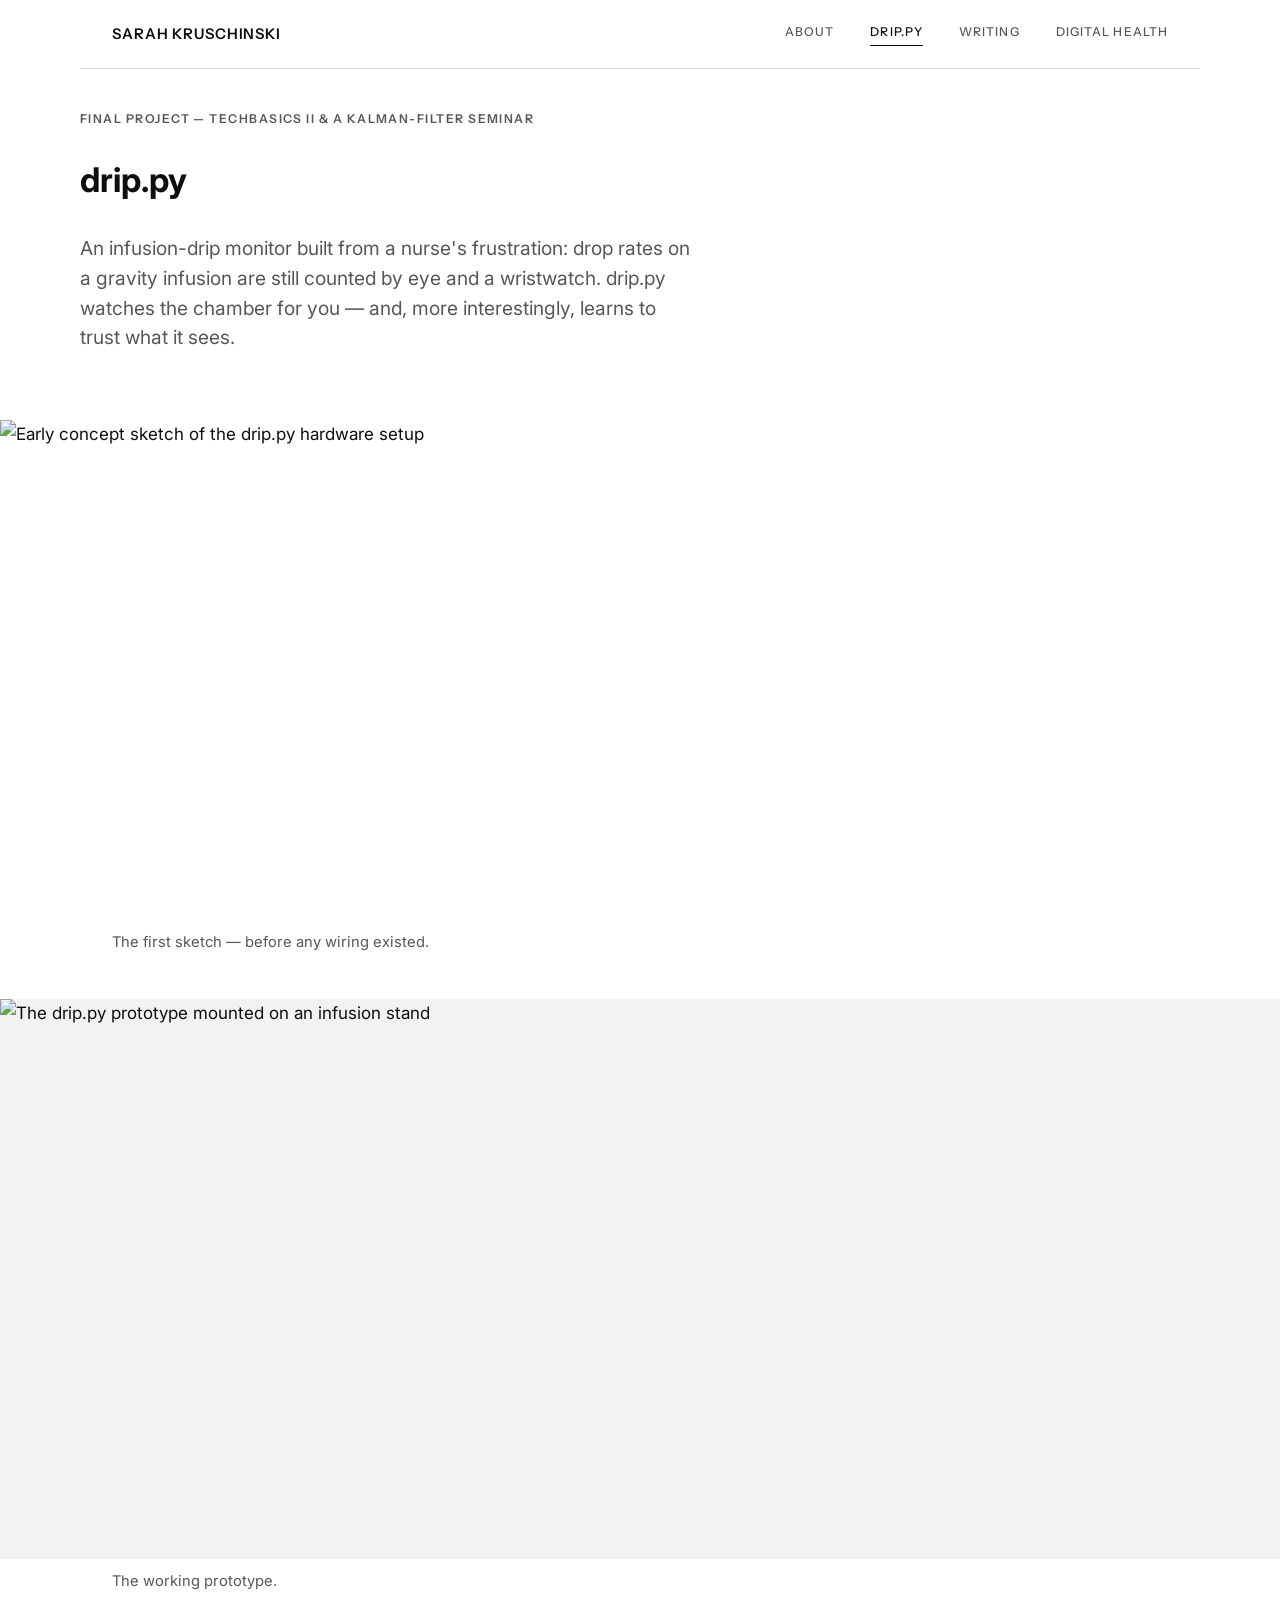
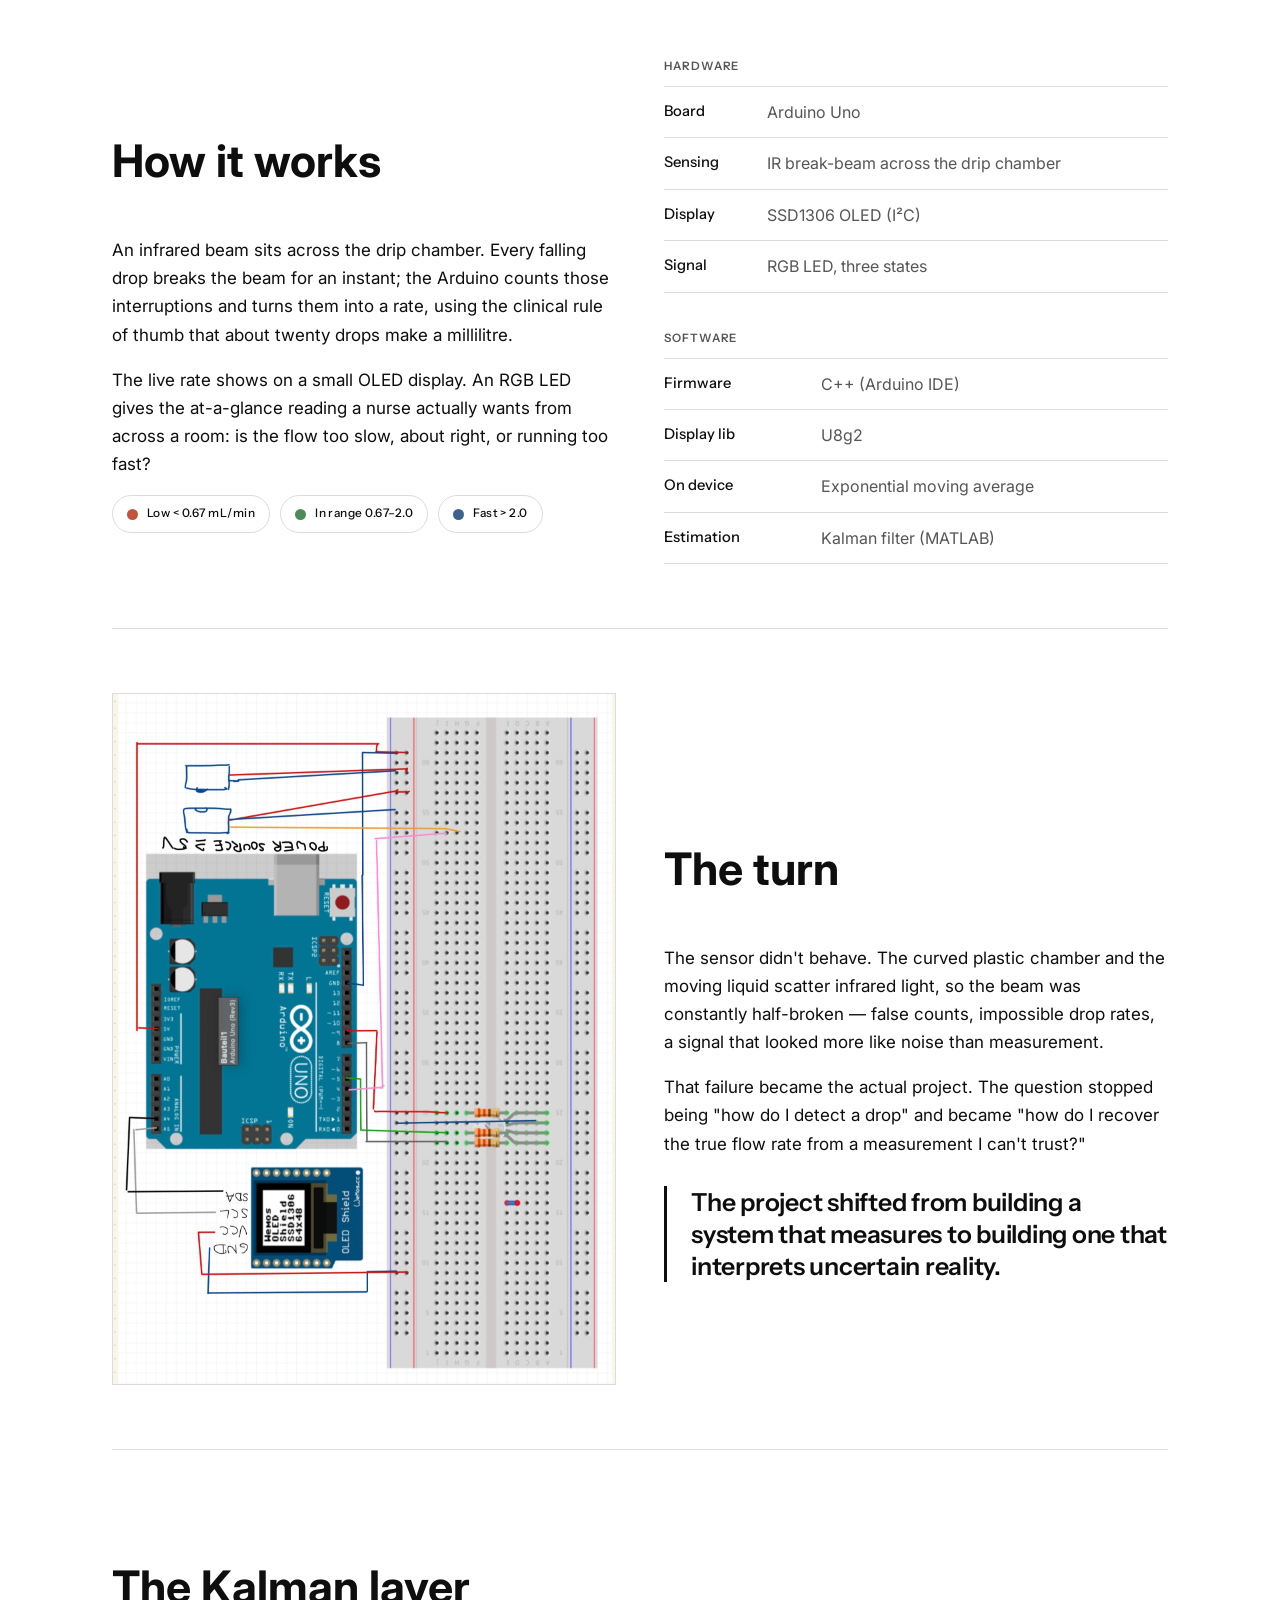
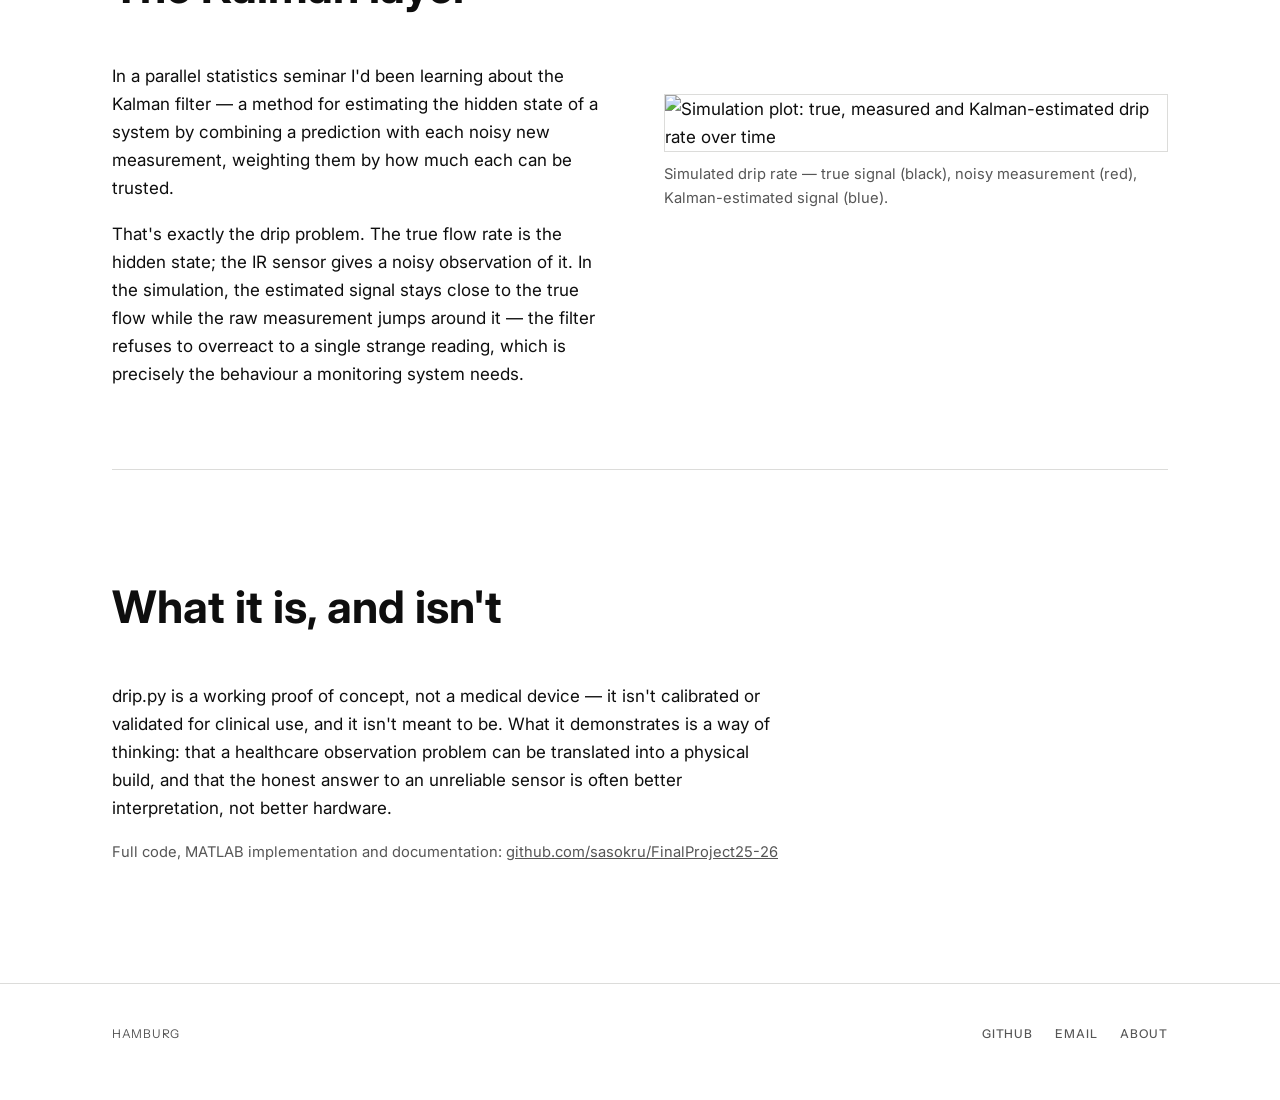
==== drip.html @ dd9d586b "adjust" ====
<!DOCTYPE html>
<html lang="en">
<head>
<meta charset="UTF-8">
<meta name="viewport" content="width=device-width, initial-scale=1.0">
<title>drip.py — Sarah Kruschinski</title>
<link rel="preconnect" href="https://fonts.googleapis.com">
<link rel="preconnect" href="https://fonts.gstatic.com" crossorigin>
<link href="https://fonts.googleapis.com/css2?family=Instrument+Sans:wght@400;500;600;700&family=Inter:wght@400;500&display=swap" rel="stylesheet">
<link rel="stylesheet" href="style.css">
</head>
<body>

<header>
    <div class="topbar">
        <a href="index.html" class="brand">Sarah Kruschinski</a>
        <nav class="nav">
            <a href="index.html">About</a>
            <a href="drip.html" class="current">drip.py</a>
            <a href="essay.html">Writing</a>
            <a href="news.html">Digital Health</a>
        </nav>
    </div>
</header>

<main>
    <div class="wrap hero" style="padding-bottom:48px;">
        <p class="kicker">Final project — TechBasics II &amp; a Kalman-filter seminar</p>
        <h1 class="display">drip.py</h1>
        <p class="lede" style="margin-top:26px;">
            An infusion-drip monitor built from a nurse's frustration: drop rates on a
            gravity infusion are still counted by eye and a wristwatch. drip.py watches
            the chamber for you — and, more interestingly, learns to trust what it sees.
        </p>
    </div>

    <div class="band">
        <img src="images/drip_sketch.png" alt="Early concept sketch of the drip.py hardware setup" style="background:#fff; object-fit:contain; height:clamp(280px, 46vw, 500px);">
    </div>
    <p class="footnote-src wrap" style="margin-top:10px;">The first sketch — before any wiring existed.</p>

    <div class="band" style="margin-top:44px;">
        <img src="images/drip_prototype.jpeg" alt="The drip.py prototype mounted on an infusion stand">
    </div>
    <p class="footnote-src wrap" style="margin-top:10px;">The working prototype.</p>

    <div class="wrap">
        <section>
            <div class="split">
                <div class="stack-gap">
                    <h2 class="display">How it works</h2>
                    <p>An infrared beam sits across the drip chamber. Every falling drop
                    breaks the beam for an instant; the Arduino counts those interruptions
                    and turns them into a rate, using the clinical rule of thumb that about
                    twenty drops make a millilitre.</p>
                    <p>The live rate shows on a small OLED display. An RGB LED gives the
                    at-a-glance reading a nurse actually wants from across a room: is the
                    flow too slow, about right, or running too fast?</p>
                    <div class="pills">
                        <span class="pill"><span class="swatch s-red"></span>Low &lt; 0.67 mL/min</span>
                        <span class="pill"><span class="swatch s-green"></span>In range 0.67–2.0</span>
                        <span class="pill"><span class="swatch s-blue"></span>Fast &gt; 2.0</span>
                    </div>
                </div>
                <div>
                    <table class="spec">
                        <tr><th>Hardware</th><th></th></tr>
                        <tr><td>Board</td><td>Arduino Uno</td></tr>
                        <tr><td>Sensing</td><td>IR break-beam across the drip chamber</td></tr>
                        <tr><td>Display</td><td>SSD1306 OLED (I²C)</td></tr>
                        <tr><td>Signal</td><td>RGB LED, three states</td></tr>
                    </table>
                    <table class="spec" style="margin-top:36px;">
                        <tr><th>Software</th><th></th></tr>
                        <tr><td>Firmware</td><td>C++ (Arduino IDE)</td></tr>
                        <tr><td>Display lib</td><td>U8g2</td></tr>
                        <tr><td>On device</td><td>Exponential moving average</td></tr>
                        <tr><td>Estimation</td><td>Kalman filter (MATLAB)</td></tr>
                    </table>
                </div>
            </div>
        </section>

        <hr class="rule">

        <section>
            <div class="split">
                <div>
                    <img src="images/drip_schematic.png" alt="Fritzing circuit schematic for drip.py" style="border:1px solid var(--line); background:#fff;">
                </div>
                <div class="stack-gap">
                    <h2 class="display">The turn</h2>
                    <p>The sensor didn't behave. The curved plastic chamber and the moving
                    liquid scatter infrared light, so the beam was constantly half-broken —
                    false counts, impossible drop rates, a signal that looked more like noise
                    than measurement.</p>
                    <p>That failure became the actual project. The question stopped being
                    "how do I detect a drop" and became "how do I recover the true flow rate
                    from a measurement I can't trust?"</p>
                    <p class="pull" style="margin:28px 0 0;">The project shifted from building a
                    system that measures to building one that interprets uncertain reality.</p>
                </div>
            </div>
        </section>

        <hr class="rule">

        <section>
            <div class="split">
                <div class="stack-gap">
                    <h2 class="display">The Kalman layer</h2>
                    <p>In a parallel statistics seminar I'd been learning about the Kalman
                    filter — a method for estimating the hidden state of a system by combining
                    a prediction with each noisy new measurement, weighting them by how much
                    each can be trusted.</p>
                    <p>That's exactly the drip problem. The true flow rate is the hidden state;
                    the IR sensor gives a noisy observation of it. In the simulation, the
                    estimated signal stays close to the true flow while the raw measurement
                    jumps around it — the filter refuses to overreact to a single strange
                    reading, which is precisely the behaviour a monitoring system needs.</p>
                </div>
                <div>
                    <img src="images/drip_kalman_plot.png" alt="Simulation plot: true, measured and Kalman-estimated drip rate over time" style="border:1px solid var(--line);">
                    <p class="footnote-src" style="margin-top:10px;">Simulated drip rate — true signal (black), noisy measurement (red), Kalman-estimated signal (blue).</p>
                </div>
            </div>
        </section>

        <hr class="rule">

        <section>
            <div class="stack-gap" style="max-width:680px;">
                <h2 class="display">What it is, and isn't</h2>
                <p>drip.py is a working proof of concept, not a medical device — it isn't
                calibrated or validated for clinical use, and it isn't meant to be. What it
                demonstrates is a way of thinking: that a healthcare observation problem can
                be translated into a physical build, and that the honest answer to an
                unreliable sensor is often better interpretation, not better hardware.</p>
                <p class="footnote-src">Full code, MATLAB implementation and documentation:
                <a href="https://github.com/sasokru/FinalProject25-26" target="_blank">github.com/sasokru/FinalProject25-26</a></p>
            </div>
        </section>
    </div>
</main>

<footer>
    <div class="wrap footer-inner">
        <div class="footer-note">Hamburg</div>
        <div class="footer-links">
            <a href="https://github.com/sasokru" target="_blank">GitHub</a>
            <a href="mailto:Sarah.S.Kruschinski@stud.leuphana.de">Email</a>
            <a href="index.html">About</a>
        </div>
    </div>
</footer>

</body>
</html>
---- style.css ----
* , *::before, *::after { box-sizing: border-box; }

:root {
    --bone:      #ffffff;
    --bone-2:    #f2f2f0;
    --ink:       #0e0e0e;
    --ink-soft:  #565656;
    --slate:     #0e0e0e;
    --line:      #dcdcda;

    --head: 'Instrument Sans', system-ui, sans-serif;
    --sans: 'Inter', system-ui, sans-serif;
    --serif: 'Inter', system-ui, sans-serif; 
}

html { scroll-behavior: smooth; }

body {
    margin: 0;
    background: var(--bone);
    color: var(--ink);
    font-family: var(--sans);
    font-size: 17px;
    line-height: 1.65;
    font-weight: 400;
    -webkit-font-smoothing: antialiased;
}

img { max-width: 100%; display: block; }

a { color: inherit; }

.wrap {
    max-width: 1120px;
    margin: 0 auto;
    padding: 0 32px;
}

.wrap-narrow {
    max-width: 720px;
    margin: 0 auto;
    padding: 0 32px;
}

.topbar {
    display: flex;
    justify-content: space-between;
    align-items: center;
    padding: 22px 32px;
    max-width: 1120px;
    margin: 0 auto;
    border-bottom: 1px solid var(--line);
}

.brand {
    font-family: var(--head);
    font-weight: 600;
    font-size: 0.92rem;
    letter-spacing: 0.06em;
    text-transform: uppercase;
    text-decoration: none;
}

.nav {
    display: flex;
    gap: 36px;
    align-items: center;
}

.nav a {
    font-family: var(--head);
    font-size: 0.76rem;
    font-weight: 500;
    letter-spacing: 0.09em;
    text-transform: uppercase;
    text-decoration: none;
    color: var(--ink-soft);
    padding-bottom: 3px;
    border-bottom: 1px solid transparent;
    transition: color 0.15s ease, border-color 0.15s ease;
}

.nav a:hover { color: var(--ink); }
.nav a.current {
    color: var(--ink);
    border-bottom-color: var(--ink);
}

    font-family: var(--head);
    font-weight: 600;
    letter-spacing: -0.015em;
    line-height: 1.04;
    margin: 0;
}

h1.display { font-size: clamp(2.5rem, 6.5vw, 4.8rem); }
h2.display { font-size: clamp(1.9rem, 4vw, 2.8rem); }

.lede {
    font-family: var(--sans);
    font-size: 1.2rem;
    font-weight: 400;
    line-height: 1.55;
    color: var(--ink-soft);
    max-width: 620px;
}

.kicker {
    font-family: var(--head);
    font-size: 0.76rem;
    font-weight: 600;
    letter-spacing: 0.12em;
    text-transform: uppercase;
    color: var(--ink-soft);
    margin: 0 0 22px 0;
}

.hero {
    padding: 40px 0 72px;
}

.hero-grid {
    display: grid;
    grid-template-columns: 1.4fr 1fr;
    gap: 48px;
    align-items: end;
}

.hero-portrait {
    aspect-ratio: 4 / 5;
    background: var(--bone-2);
    overflow: hidden;
}
.hero-portrait img { width: 100%; height: 100%; object-fit: cover; }

section { padding: 64px 0; }

.rule {
    border: none;
    border-top: 1px solid var(--line);
    margin: 0;
}

.rows { margin-top: 8px; }

.row-link {
    display: grid;
    grid-template-columns: 1fr auto;
    gap: 24px;
    align-items: baseline;
    padding: 30px 0;
    border-top: 1px solid var(--line);
    text-decoration: none;
    transition: padding-left 0.18s ease;
}
.row-link:last-child { border-bottom: 1px solid var(--line); }
.row-link:hover { padding-left: 12px; }

.row-title {
    font-family: var(--head);
    font-weight: 600;
    font-size: 1.5rem;
    letter-spacing: -0.01em;
}
.row-desc {
    color: var(--ink-soft);
    font-size: 1.02rem;
    margin-top: 4px;
    max-width: 60ch;
}
.row-meta {
    font-family: var(--head);
    font-size: 0.72rem;
    font-weight: 500;
    letter-spacing: 0.08em;
    text-transform: uppercase;
    color: var(--ink-soft);
    white-space: nowrap;
}

.band {
    width: 100%;
    background: var(--bone-2);
}
.band img { width: 100%; height: clamp(280px, 46vw, 560px); object-fit: cover; }

.split {
    display: grid;
    grid-template-columns: 1fr 1fr;
    gap: 48px;
    align-items: center;
}

.stack-gap > * + * { margin-top: 1.1rem; }

.spec {
    width: 100%;
    border-collapse: collapse;
    font-size: 1rem;
}
.spec th {
    text-align: left;
    font-family: var(--head);
    font-weight: 600;
    font-size: 0.72rem;
    letter-spacing: 0.08em;
    text-transform: uppercase;
    color: var(--ink-soft);
    padding: 0 0 10px;
    border-bottom: 1px solid var(--line);
}
.spec td {
    padding: 12px 0;
    border-bottom: 1px solid var(--line);
    vertical-align: top;
}
.spec td:first-child { font-family: var(--head); font-weight: 500; font-size: 0.92rem; padding-right: 20px; }
.spec td:last-child { color: var(--ink-soft); }

.pills { display: flex; gap: 10px; flex-wrap: wrap; margin-top: 6px; }
.pill {
    display: inline-flex;
    align-items: center;
    gap: 9px;
    font-family: var(--head);
    font-size: 0.74rem;
    font-weight: 500;
    letter-spacing: 0.04em;
    padding: 8px 14px;
    border: 1px solid var(--line);
    border-radius: 999px;
    background: var(--bone);
}
.swatch { width: 11px; height: 11px; border-radius: 50%; }
.s-red { background: #c0553f; }
.s-green { background: #4f8a5b; }
.s-blue { background: #40618f; }

.essay { padding-top: 40px; }
.essay-meta {
    font-family: var(--head);
    font-size: 0.8rem;
    letter-spacing: 0.03em;
    color: var(--ink-soft);
    margin-top: 24px;
    line-height: 1.9;
}
.essay-meta a { text-decoration: underline; }
.essay-body { padding: 56px 0; }
.essay-body h2 {
    font-family: var(--head);
    font-weight: 600;
    font-size: 1.4rem;
    letter-spacing: -0.01em;
    margin: 52px 0 8px;
}
.essay-body h2:first-child { margin-top: 0; }
.essay-body p { margin: 0 0 1.3rem; }
.pull {
    font-family: var(--head);
    font-weight: 600;
    font-size: 1.55rem;
    line-height: 1.3;
    letter-spacing: -0.01em;
    color: var(--ink);
    margin: 44px 0;
    padding-left: 24px;
    border-left: 3px solid var(--ink);
}
.footnote-src {
    font-size: 0.92rem;
    color: var(--ink-soft);
}

.news-item {
    padding: 28px 0;
    border-top: 1px solid var(--line);
}
.news-item:last-child { border-bottom: 1px solid var(--line); }
.news-item h3 {
    font-family: var(--head);
    font-weight: 600;
    font-size: 1.15rem;
    margin: 0 0 4px;
}
.news-item h3 a { text-decoration: none; }
.news-item h3 a:hover { color: var(--slate); }
.news-source {
    font-family: var(--head);
    font-size: 0.7rem;
    letter-spacing: 0.06em;
    text-transform: uppercase;
    color: var(--ink-soft);
}
.news-note { margin: 10px 0 0; color: var(--ink-soft); font-size: 1.02rem; }

footer {
    border-top: 1px solid var(--line);
    margin-top: 40px;
    padding: 40px 0 56px;
}
.footer-inner {
    display: flex;
    justify-content: space-between;
    align-items: baseline;
    flex-wrap: wrap;
    gap: 16px;
}
.footer-links { display: flex; gap: 22px; }
.footer-links a {
    font-family: var(--head);
    font-size: 0.75rem;
    font-weight: 500;
    letter-spacing: 0.08em;
    text-transform: uppercase;
    text-decoration: none;
    color: var(--ink-soft);
}
.footer-links a:hover { color: var(--ink); }
.footer-note { font-family: var(--head); font-size: 0.75rem; letter-spacing: 0.06em; text-transform: uppercase; color: var(--ink-soft); }

@media (max-width: 820px) {
    body { font-size: 17px; }
    .topbar { flex-direction: column; gap: 14px; align-items: flex-start; }
    .nav { gap: 20px; flex-wrap: wrap; }
    .hero-grid { grid-template-columns: 1fr; gap: 32px; }
    .hero-portrait { max-width: 320px; }
    .split { grid-template-columns: 1fr; gap: 28px; }
    .row-link { grid-template-columns: 1fr; }
    .row-meta { display: none; }
    section { padding: 48px 0; }
}
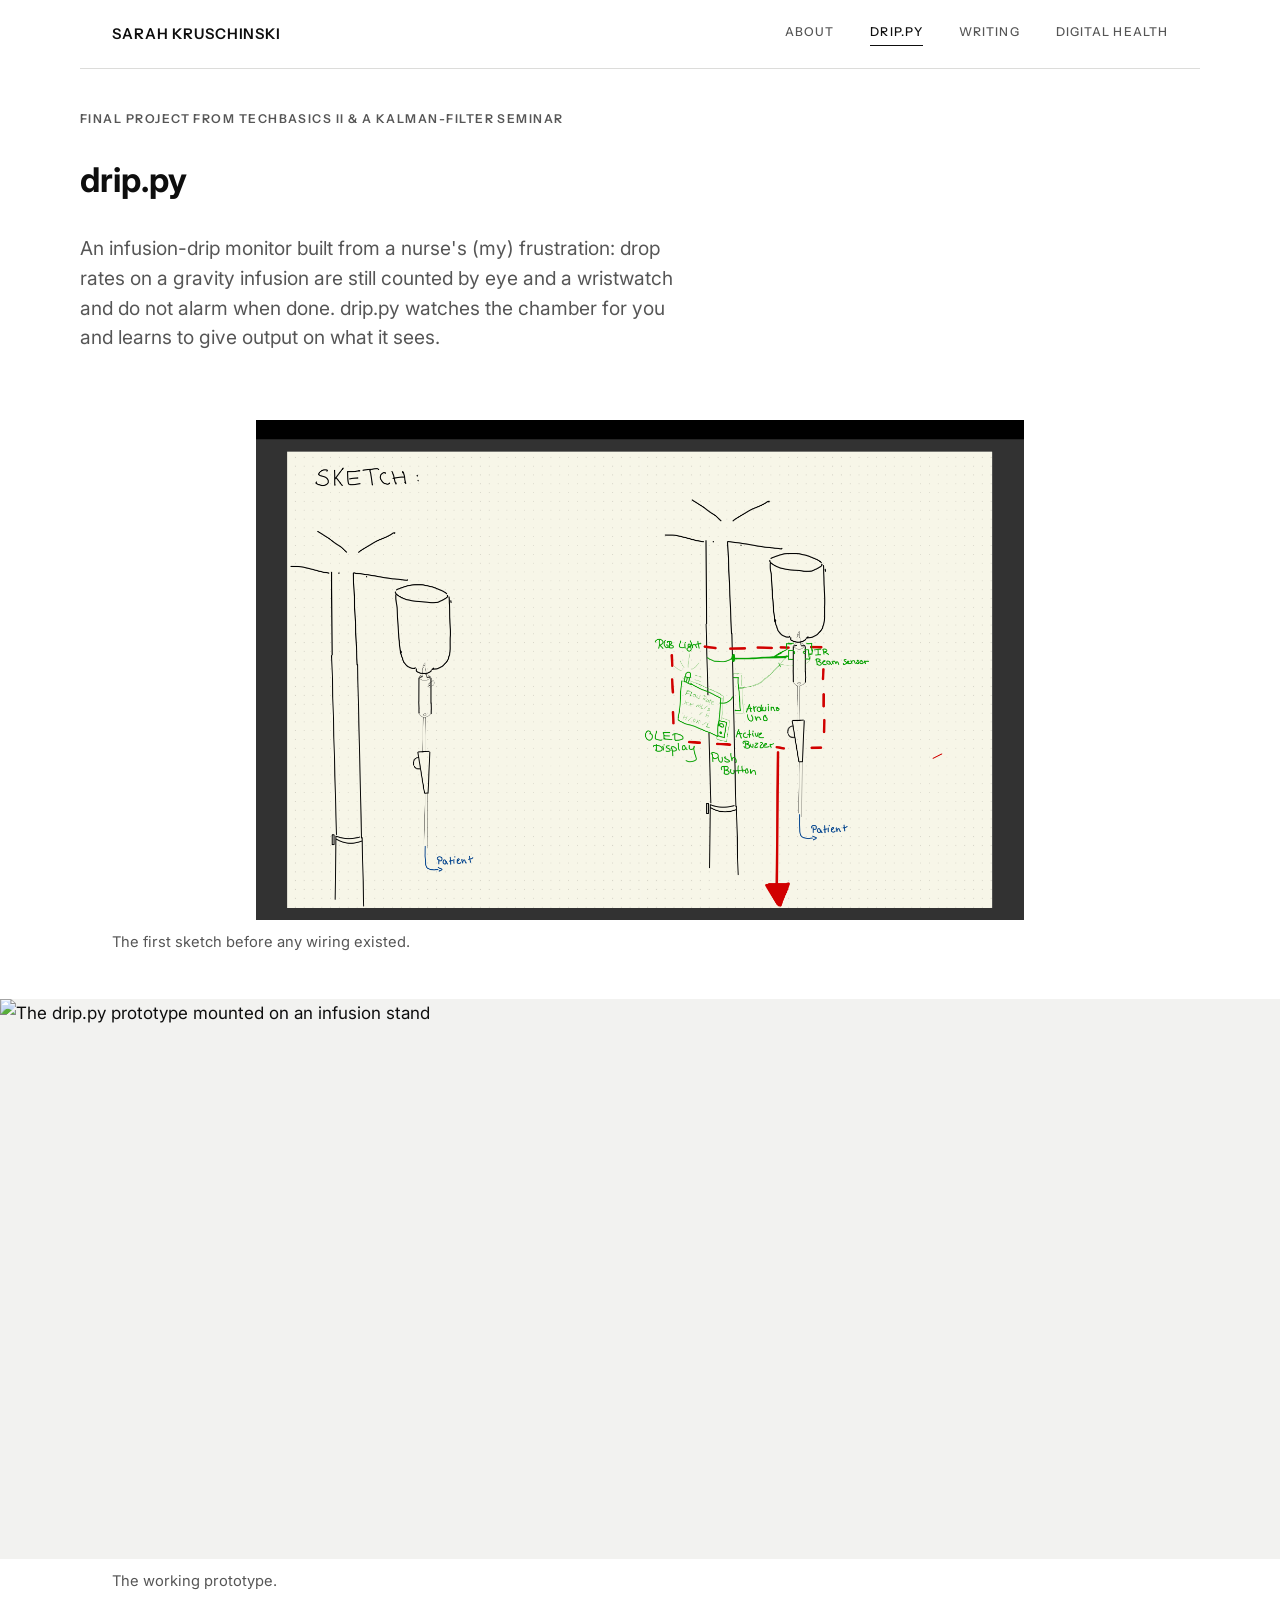
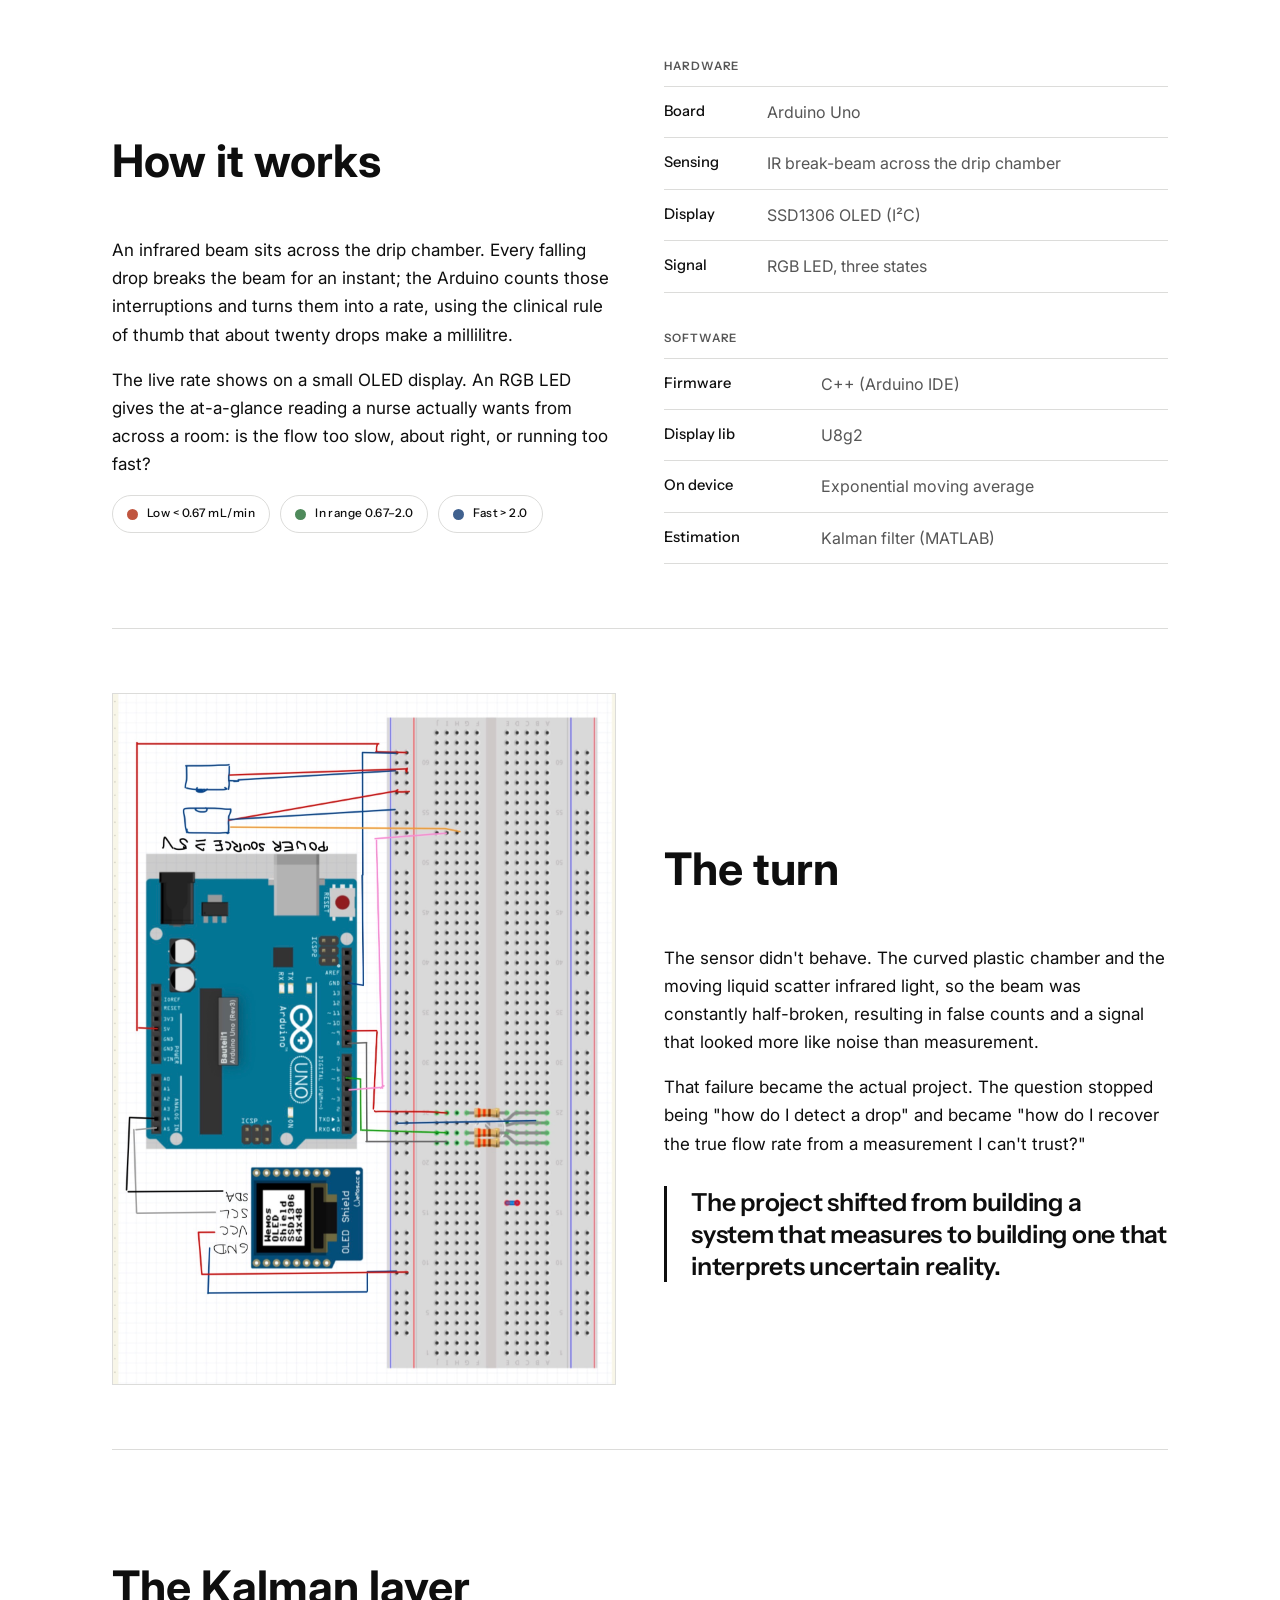
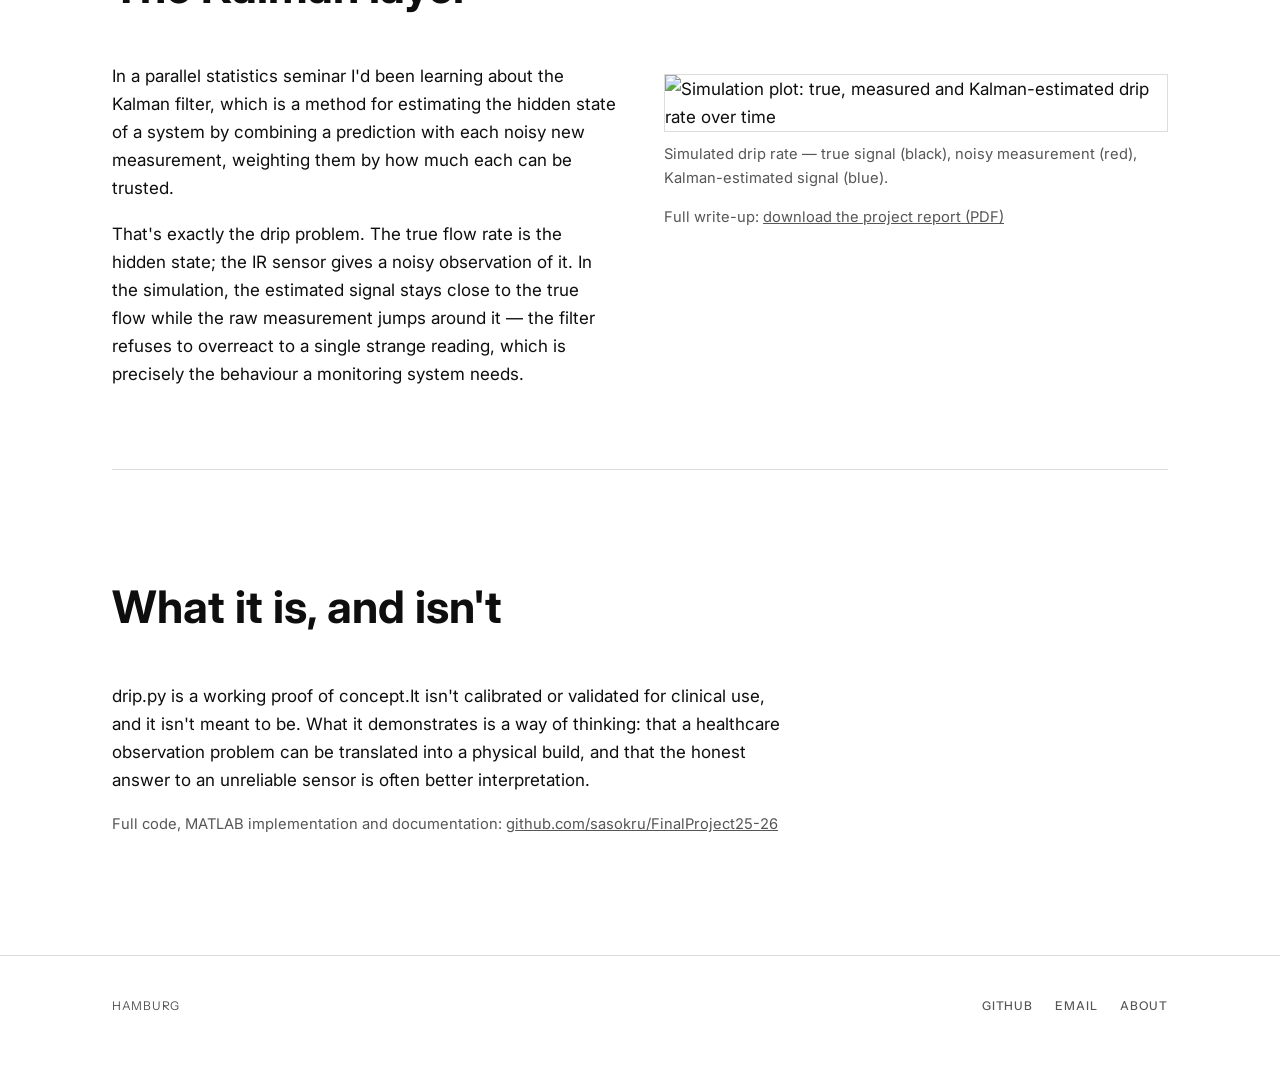
==== commit cf01a461: "Update text for clarity and grammar in drip.html" ====
--- a/drip.html
+++ b/drip.html
@@ -25,19 +25,19 @@
 
 <main>
     <div class="wrap hero" style="padding-bottom:48px;">
-        <p class="kicker">Final project — TechBasics II &amp; a Kalman-filter seminar</p>
+        <p class="kicker">Final project from TechBasics II &amp; a Kalman-filter seminar</p>
         <h1 class="display">drip.py</h1>
         <p class="lede" style="margin-top:26px;">
-            An infusion-drip monitor built from a nurse's frustration: drop rates on a
-            gravity infusion are still counted by eye and a wristwatch. drip.py watches
-            the chamber for you — and, more interestingly, learns to trust what it sees.
+            An infusion-drip monitor built from a nurse's (my) frustration: drop rates on a
+            gravity infusion are still counted by eye and a wristwatch and do not alarm when done. drip.py watches
+            the chamber for you and learns to give output on what it sees.
         </p>
     </div>
 
     <div class="band">
         <img src="images/drip_sketch.png" alt="Early concept sketch of the drip.py hardware setup" style="background:#fff; object-fit:contain; height:clamp(280px, 46vw, 500px);">
     </div>
-    <p class="footnote-src wrap" style="margin-top:10px;">The first sketch — before any wiring existed.</p>
+    <p class="footnote-src wrap" style="margin-top:10px;">The first sketch before any wiring existed.</p>
 
     <div class="band" style="margin-top:44px;">
         <img src="images/drip_prototype.jpeg" alt="The drip.py prototype mounted on an infusion stand">
@@ -91,8 +91,8 @@
                 <div class="stack-gap">
                     <h2 class="display">The turn</h2>
                     <p>The sensor didn't behave. The curved plastic chamber and the moving
-                    liquid scatter infrared light, so the beam was constantly half-broken —
-                    false counts, impossible drop rates, a signal that looked more like noise
+                    liquid scatter infrared light, so the beam was constantly half-broken, resulting in
+                    false counts and a signal that looked more like noise
                     than measurement.</p>
                     <p>That failure became the actual project. The question stopped being
                     "how do I detect a drop" and became "how do I recover the true flow rate
@@ -110,7 +110,7 @@
                 <div class="stack-gap">
                     <h2 class="display">The Kalman layer</h2>
                     <p>In a parallel statistics seminar I'd been learning about the Kalman
-                    filter — a method for estimating the hidden state of a system by combining
+                    filter, which is a method for estimating the hidden state of a system by combining
                     a prediction with each noisy new measurement, weighting them by how much
                     each can be trusted.</p>
                     <p>That's exactly the drip problem. The true flow rate is the hidden state;
@@ -122,6 +122,7 @@
                 <div>
                     <img src="images/drip_kalman_plot.png" alt="Simulation plot: true, measured and Kalman-estimated drip rate over time" style="border:1px solid var(--line);">
                     <p class="footnote-src" style="margin-top:10px;">Simulated drip rate — true signal (black), noisy measurement (red), Kalman-estimated signal (blue).</p>
+                    <p class="footnote-src" style="margin-top:6px;">Full write-up: <a href="kalman_report.pdf">download the project report (PDF)</a></p>
                 </div>
             </div>
         </section>
@@ -131,11 +132,11 @@
         <section>
             <div class="stack-gap" style="max-width:680px;">
                 <h2 class="display">What it is, and isn't</h2>
-                <p>drip.py is a working proof of concept, not a medical device — it isn't
+                <p>drip.py is a working proof of concept.It isn't
                 calibrated or validated for clinical use, and it isn't meant to be. What it
                 demonstrates is a way of thinking: that a healthcare observation problem can
                 be translated into a physical build, and that the honest answer to an
-                unreliable sensor is often better interpretation, not better hardware.</p>
+                unreliable sensor is often better interpretation.</p>
                 <p class="footnote-src">Full code, MATLAB implementation and documentation:
                 <a href="https://github.com/sasokru/FinalProject25-26" target="_blank">github.com/sasokru/FinalProject25-26</a></p>
             </div>
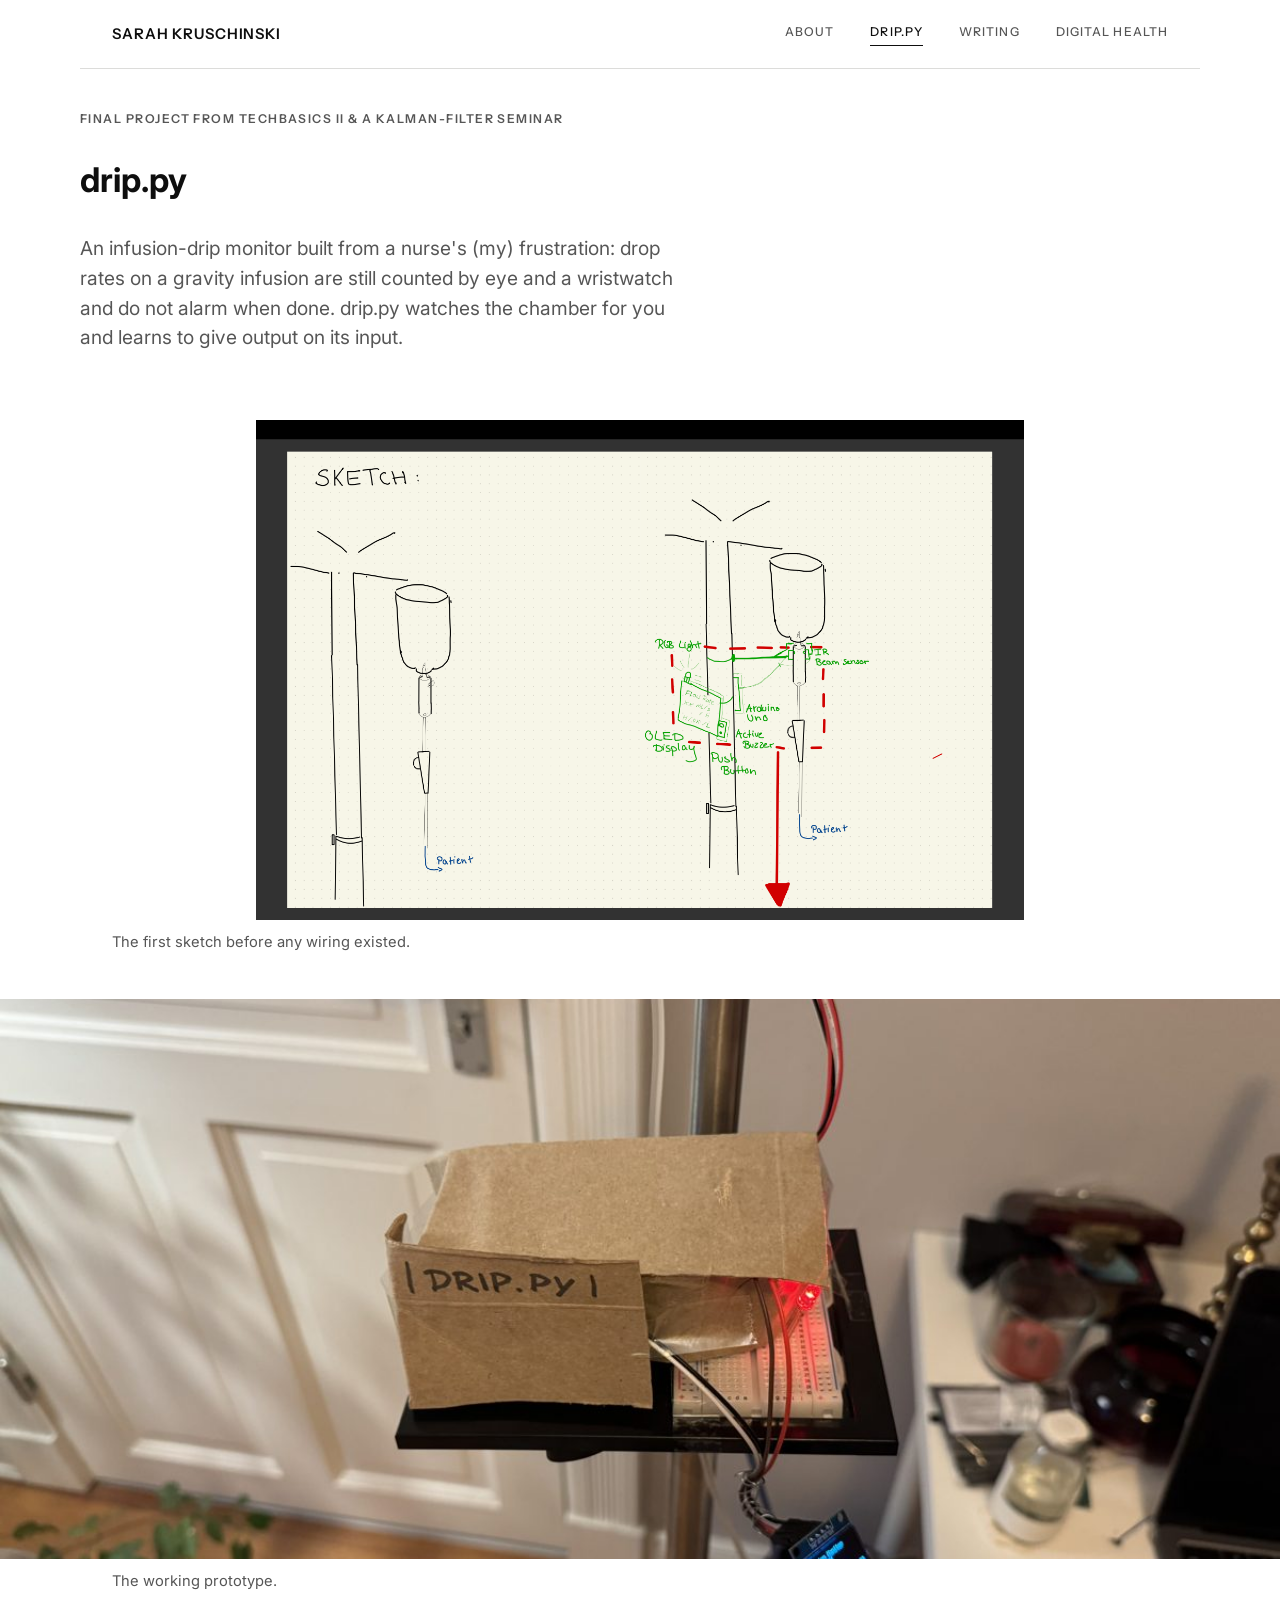
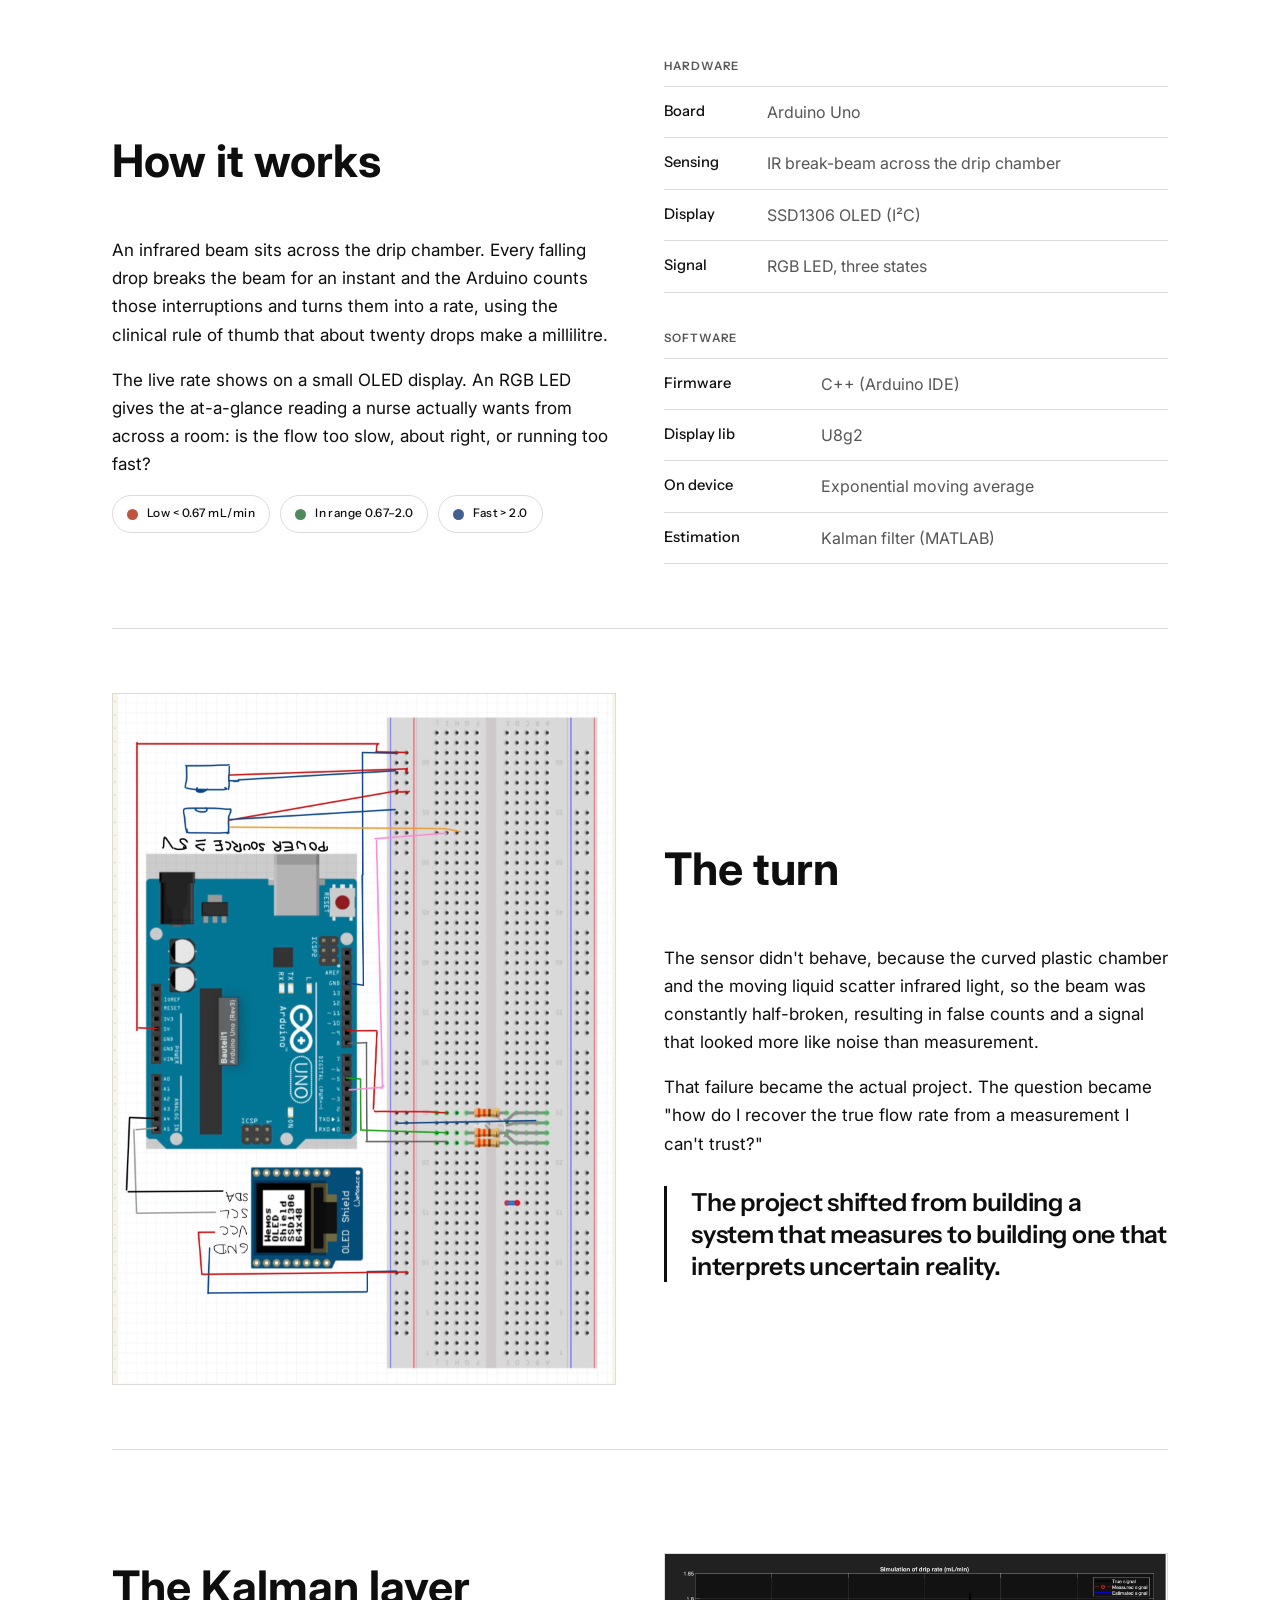
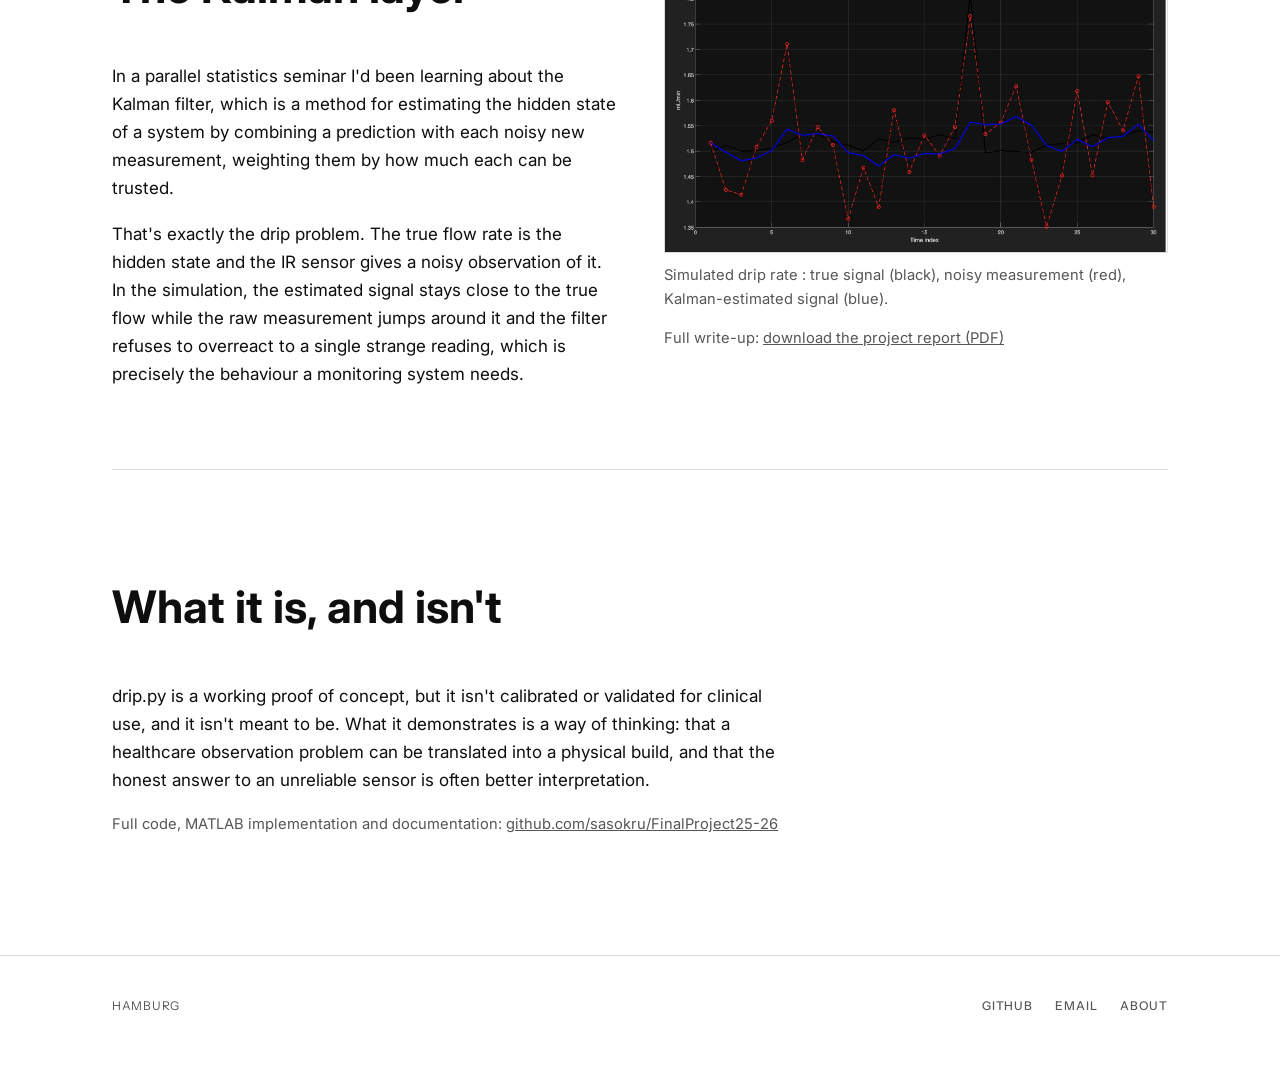
==== commit c10914c3: "Improve text clarity in drip.html" ====
--- a/drip.html
+++ b/drip.html
@@ -30,7 +30,7 @@
         <p class="lede" style="margin-top:26px;">
             An infusion-drip monitor built from a nurse's (my) frustration: drop rates on a
             gravity infusion are still counted by eye and a wristwatch and do not alarm when done. drip.py watches
-            the chamber for you and learns to give output on what it sees.
+            the chamber for you and learns to give output on its input.
         </p>
     </div>
 
@@ -50,7 +50,7 @@
                 <div class="stack-gap">
                     <h2 class="display">How it works</h2>
                     <p>An infrared beam sits across the drip chamber. Every falling drop
-                    breaks the beam for an instant; the Arduino counts those interruptions
+                    breaks the beam for an instant and the Arduino counts those interruptions
                     and turns them into a rate, using the clinical rule of thumb that about
                     twenty drops make a millilitre.</p>
                     <p>The live rate shows on a small OLED display. An RGB LED gives the
@@ -90,12 +90,11 @@
                 </div>
                 <div class="stack-gap">
                     <h2 class="display">The turn</h2>
-                    <p>The sensor didn't behave. The curved plastic chamber and the moving
+                    <p>The sensor didn't behave, because the curved plastic chamber and the moving
                     liquid scatter infrared light, so the beam was constantly half-broken, resulting in
                     false counts and a signal that looked more like noise
                     than measurement.</p>
-                    <p>That failure became the actual project. The question stopped being
-                    "how do I detect a drop" and became "how do I recover the true flow rate
+                    <p>That failure became the actual project. The question became "how do I recover the true flow rate
                     from a measurement I can't trust?"</p>
                     <p class="pull" style="margin:28px 0 0;">The project shifted from building a
                     system that measures to building one that interprets uncertain reality.</p>
@@ -113,15 +112,15 @@
                     filter, which is a method for estimating the hidden state of a system by combining
                     a prediction with each noisy new measurement, weighting them by how much
                     each can be trusted.</p>
-                    <p>That's exactly the drip problem. The true flow rate is the hidden state;
+                    <p>That's exactly the drip problem. The true flow rate is the hidden state and
                     the IR sensor gives a noisy observation of it. In the simulation, the
                     estimated signal stays close to the true flow while the raw measurement
-                    jumps around it — the filter refuses to overreact to a single strange
+                    jumps around it and the filter refuses to overreact to a single strange
                     reading, which is precisely the behaviour a monitoring system needs.</p>
                 </div>
                 <div>
                     <img src="images/drip_kalman_plot.png" alt="Simulation plot: true, measured and Kalman-estimated drip rate over time" style="border:1px solid var(--line);">
-                    <p class="footnote-src" style="margin-top:10px;">Simulated drip rate — true signal (black), noisy measurement (red), Kalman-estimated signal (blue).</p>
+                    <p class="footnote-src" style="margin-top:10px;">Simulated drip rate : true signal (black), noisy measurement (red), Kalman-estimated signal (blue).</p>
                     <p class="footnote-src" style="margin-top:6px;">Full write-up: <a href="kalman_report.pdf">download the project report (PDF)</a></p>
                 </div>
             </div>
@@ -132,7 +131,7 @@
         <section>
             <div class="stack-gap" style="max-width:680px;">
                 <h2 class="display">What it is, and isn't</h2>
-                <p>drip.py is a working proof of concept.It isn't
+                <p>drip.py is a working proof of concept, but it isn't
                 calibrated or validated for clinical use, and it isn't meant to be. What it
                 demonstrates is a way of thinking: that a healthcare observation problem can
                 be translated into a physical build, and that the honest answer to an
